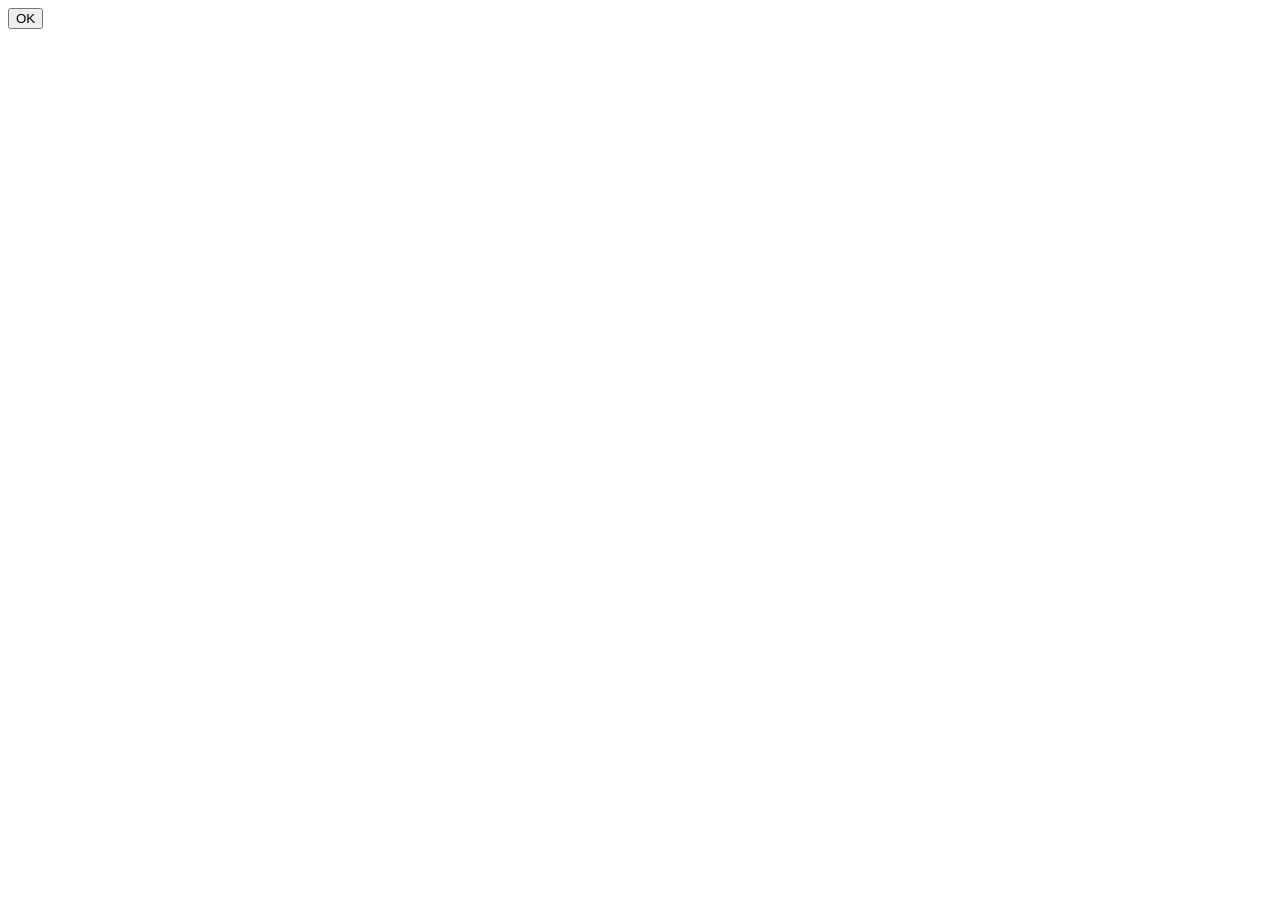
==== index.html @ 269f03d6 "conexion" ====
<!DOCTYPE html>
<html>
	<head>
	</head>
	<body>
		<input type="button" value="OK" onclick="crearRecetas()"/>
		<script type="text/javascript" src="jquery.js"></script>
		<script type="text/javascript" src="Capa_Datos/Entidades/Recetas.js"></script>
		<script type="text/javascript" src="Capa_Datos/Conexion/conexion.js"></script>
		<script type="text/javascript" src="Interfaz/interfaz.js"></script>
	</body>
</html>
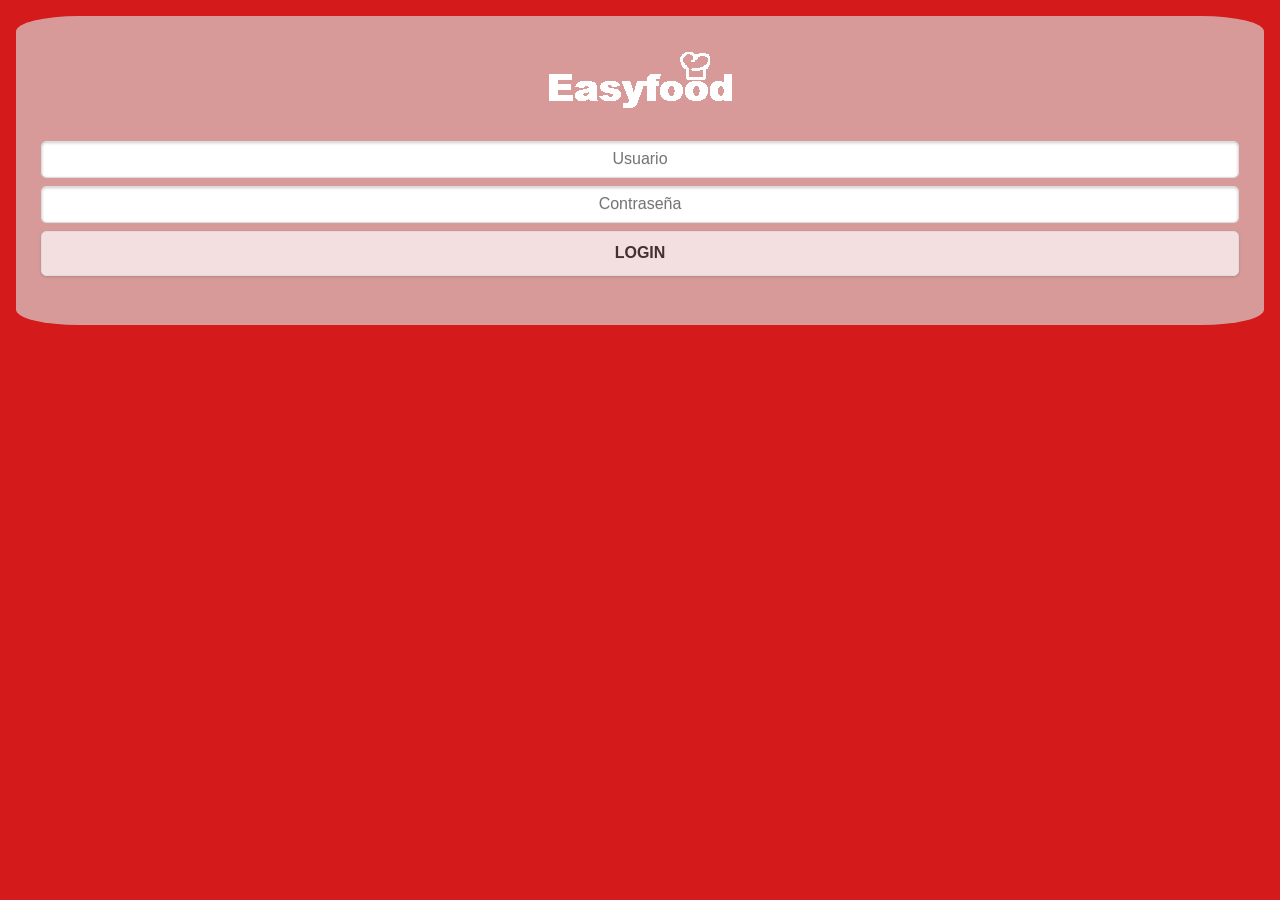
==== commit b4621d19: "conexiones" ====
--- a/index.html
+++ b/index.html
@@ -1,12 +1,71 @@
 <!DOCTYPE html>
+<!--
+    Copyright (c) 2012-2014 Adobe Systems Incorporated. All rights reserved.
+
+    Licensed to the Apache Software Foundation (ASF) under one
+    or more contributor license agreements.  See the NOTICE file
+    distributed with this work for additional information
+    regarding copyright ownership.  The ASF licenses this file
+    to you under the Apache License, Version 2.0 (the
+    "License"); you may not use this file except in compliance
+    with the License.  You may obtain a copy of the License at
+
+    http://www.apache.org/licenses/LICENSE-2.0
+
+    Unless required by applicable law or agreed to in writing,
+    software distributed under the License is distributed on an
+    "AS IS" BASIS, WITHOUT WARRANTIES OR CONDITIONS OF ANY
+     KIND, either express or implied.  See the License for the
+    specific language governing permissions and limitations
+    under the License.
+-->
 <html>
-	<head>
-	</head>
-	<body>
-		<input type="button" value="OK" onclick="crearRecetas()"/>
-		<script type="text/javascript" src="jquery.js"></script>
-		<script type="text/javascript" src="Capa_Datos/Entidades/Recetas.js"></script>
-		<script type="text/javascript" src="Capa_Datos/Conexion/conexion.js"></script>
-		<script type="text/javascript" src="Interfaz/interfaz.js"></script>
-	</body>
-</html>+    <head>
+        <meta charset="utf-8" />
+        <meta name="format-detection" content="telephone=no" />
+        <meta name="msapplication-tap-highlight" content="no" />
+        <!-- WARNING: for iOS 7, remove the width=device-width and height=device-height attributes. See https://issues.apache.org/jira/browse/CB-4323 -->
+        <!--<meta name="viewport" content="user-scalable=no, initial-scale=1, maximum-scale=1, minimum-scale=1, width=device-width, height=device-height, target-densitydpi=device-dpi" />-->
+        <link rel="stylesheet" type="text/css" href="css/index.css" />
+        <link rel="stylesheet" type="text/css" href="jquery.mobile-1.4.5/jquery.mobile-1.4.5.min.css" />
+
+        <title>Easyfood</title>
+    </head>
+    <body>
+        <!-- Start of first page -->
+    <div data-role="page" id="login">
+	    <div role="main" class="ui-content" id="login">
+            <div id="contenedor-login">
+                <center><img src="img/easyfood.png"/></center>
+                <form id="form" method="POST" action="#">
+                <div class="ui-field-contain">
+                    <center><input type="text" placeholder="Usuario" name="usuario" id="usuario" style="text-align: center" /></center>
+                    <center><input type="password" placeholder="Contraseña" name="clave" id="clave" style="text-align: center" /></center>
+                    <input type="submit" name="login" id="login" value="Login" onclick="acceder()">
+                </div>
+                </form>
+            </div>
+            
+	    </div><!-- /content -->
+
+	    <!-- /footer -->
+    </div><!-- /page -->
+
+    <!-- Start of second page -->
+    <div data-role="page" id="main" onload="listar()">
+        <div data-role="header" id="header-main">
+            <center><img src="img/easyfood.png"/></center>
+	    </div><!-- /header -->
+	    <div role="main" class="ui-content">
+            <ul id="lista-recetas" data-role="listview">
+                
+            </ul>
+	    </div><!-- /content -->
+
+	    <div data-role="footer">
+	    </div><!-- /footer -->
+    </div><!-- /page -->
+        <script type="text/javascript" src="jquery.js"></script>
+        <script type="text/javascript" src="jquery.mobile-1.4.5/jquery.mobile-1.4.5.js"></script>
+    </body>
+</html>
--- a/css/index.css
+++ b/css/index.css
@@ -0,0 +1,129 @@
+/*
+ * Licensed to the Apache Software Foundation (ASF) under one
+ * or more contributor license agreements.  See the NOTICE file
+ * distributed with this work for additional information
+ * regarding copyright ownership.  The ASF licenses this file
+ * to you under the Apache License, Version 2.0 (the
+ * "License"); you may not use this file except in compliance
+ * with the License.  You may obtain a copy of the License at
+ *
+ * http://www.apache.org/licenses/LICENSE-2.0
+ *
+ * Unless required by applicable law or agreed to in writing,
+ * software distributed under the License is distributed on an
+ * "AS IS" BASIS, WITHOUT WARRANTIES OR CONDITIONS OF ANY
+ * KIND, either express or implied.  See the License for the
+ * specific language governing permissions and limitations
+ * under the License.
+ */
+* {
+    -webkit-tap-highlight-color: rgba(0,0,0,0); /* make transparent link selection, adjust last value opacity 0 to 1.0 */
+}
+
+body {
+    -webkit-touch-callout: none;                /* prevent callout to copy image, etc when tap to hold */
+    -webkit-text-size-adjust: none;             /* prevent webkit from resizing text to fit */
+    -webkit-user-select: none;                  /* prevent copy paste, to allow, change 'none' to 'text' */
+    background-color:#E4E4E4;
+    background-image:linear-gradient(top, #A7A7A7 0%, #E4E4E4 51%);
+    background-image:-webkit-linear-gradient(top, #A7A7A7 0%, #E4E4E4 51%);
+    background-image:-ms-linear-gradient(top, #A7A7A7 0%, #E4E4E4 51%);
+    background-image:-webkit-gradient(
+        linear,
+        left top,
+        left bottom,
+        color-stop(0, #A7A7A7),
+        color-stop(0.51, #E4E4E4)
+    );
+    background-attachment:fixed;
+    font-family:'HelveticaNeue-Light', 'HelveticaNeue', Helvetica, Arial, sans-serif;
+    font-size:12px;
+    height:100%;
+    margin:0px;
+    padding:0px;
+    text-transform:uppercase;
+    width:100%;
+}
+
+/* Portrait layout (default) */
+.app {
+    background:url(../img/logo.png) no-repeat center top; /* 170px x 200px */
+    position:absolute;             /* position in the center of the screen */
+    left:50%;
+    top:50%;
+    height:50px;                   /* text area height */
+    width:225px;                   /* text area width */
+    text-align:center;
+    padding:180px 0px 0px 0px;     /* image height is 200px (bottom 20px are overlapped with text) */
+    margin:-115px 0px 0px -112px;  /* offset vertical: half of image height and text area height */
+                                   /* offset horizontal: half of text area width */
+}
+
+/* Landscape layout (with min-width) */
+@media screen and (min-aspect-ratio: 1/1) and (min-width:400px) {
+    .app {
+        background-position:left center;
+        padding:75px 0px 75px 170px;  /* padding-top + padding-bottom + text area = image height */
+        margin:-90px 0px 0px -198px;  /* offset vertical: half of image height */
+                                      /* offset horizontal: half of image width and text area width */
+    }
+}
+
+h1 {
+    font-size:24px;
+    font-weight:normal;
+    margin:0px;
+    overflow:visible;
+    padding:0px;
+    text-align:center;
+}
+
+.event {
+    border-radius:4px;
+    -webkit-border-radius:4px;
+    color:#FFFFFF;
+    font-size:12px;
+    margin:0px 30px;
+    padding:2px 0px;
+}
+
+.event.listening {
+    background-color:#333333;
+    display:block;
+}
+
+.event.received {
+    background-color:#4B946A;
+    display:none;
+}
+
+@keyframes fade {
+    from { opacity: 1.0; }
+    50% { opacity: 0.4; }
+    to { opacity: 1.0; }
+}
+ 
+@-webkit-keyframes fade {
+    from { opacity: 1.0; }
+    50% { opacity: 0.4; }
+    to { opacity: 1.0; }
+}
+ 
+.blink {
+    animation:fade 3000ms infinite;
+    -webkit-animation:fade 3000ms infinite;
+}
+
+#login{
+    background-color: rgb(212,26,26);
+}
+
+#contenedor-login{
+    padding: 2%;
+    background-color: rgba(219,207,207,0.7);
+    border-radius: 5%
+}
+#header-main{
+    background-color: rgb(212,26,26);
+}
+
